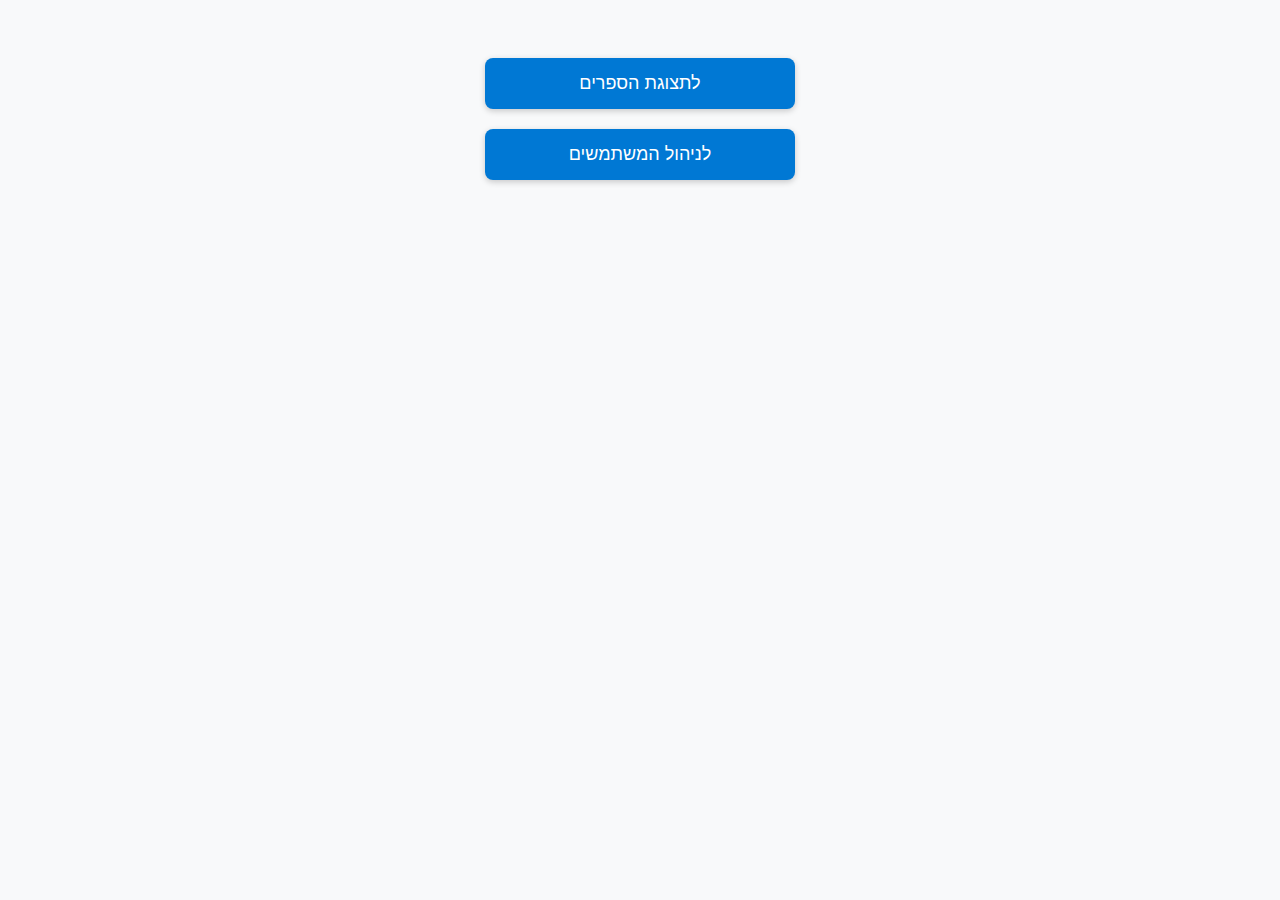
==== wwwroot/admin.html @ db78b934 "Server side build completion" ====
<!DOCTYPE html>
<html lang="en">
<head>
    <meta charset="UTF-8">
    <meta name="viewport" content="width=device-width, initial-scale=1.0">
    <link rel="stylesheet" href="./css/admin.css">
    <title>Document</title>
</head>
<body>
    <div class="menu-container">
        <a href="./book.html" class="menu-item">לתצוגת הספרים</a>
        <a href="./user.html" class="menu-item">לניהול המשתמשים</a>
    </div>
</body>
<script src="./js/admin.js"></script>
</html>
---- wwwroot/css/admin.css ----
body {
    font-family: "Heebo", sans-serif;
    background: #f8f9fa;
    direction: rtl;
    text-align: center;
    padding: 50px;
}
h4 {
    color: #333;
}
a {
    text-decoration: none;
}
.menu-container {
    display: flex;
    flex-direction: column;
    gap: 20px;
    align-items: center;
}
.menu-item {
    background: #0078D4;
    color: white;
    padding: 15px 30px;
    font-size: 18px;
    border-radius: 8px;
    box-shadow: 0 2px 6px rgba(0, 0, 0, 0.2);
    transition: 0.3s;
    width: 250px;
    text-align: center;
}
.menu-item:hover {
    background: #005fa3;
}
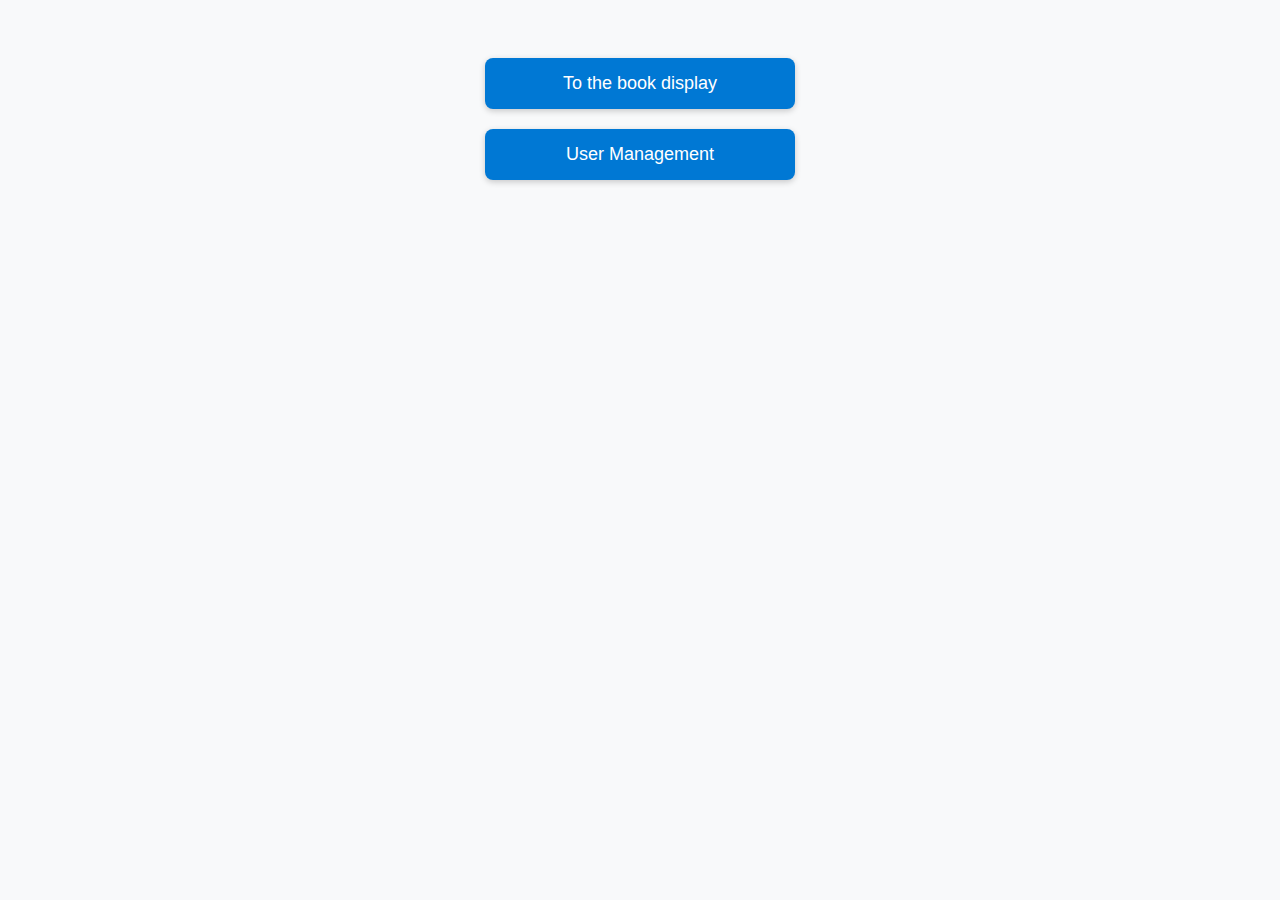
==== commit 446bb608: "End of building a server side + client side" ====
--- a/wwwroot/admin.html
+++ b/wwwroot/admin.html
@@ -4,12 +4,12 @@
     <meta charset="UTF-8">
     <meta name="viewport" content="width=device-width, initial-scale=1.0">
     <link rel="stylesheet" href="./css/admin.css">
-    <title>Document</title>
+    <title>admin</title>
 </head>
 <body>
     <div class="menu-container">
-        <a href="./book.html" class="menu-item">לתצוגת הספרים</a>
-        <a href="./user.html" class="menu-item">לניהול המשתמשים</a>
+        <a href="./book.html" class="menu-item">To the book display</a>
+        <a href="./user.html" class="menu-item">User Management</a>
     </div>
 </body>
 <script src="./js/admin.js"></script>
